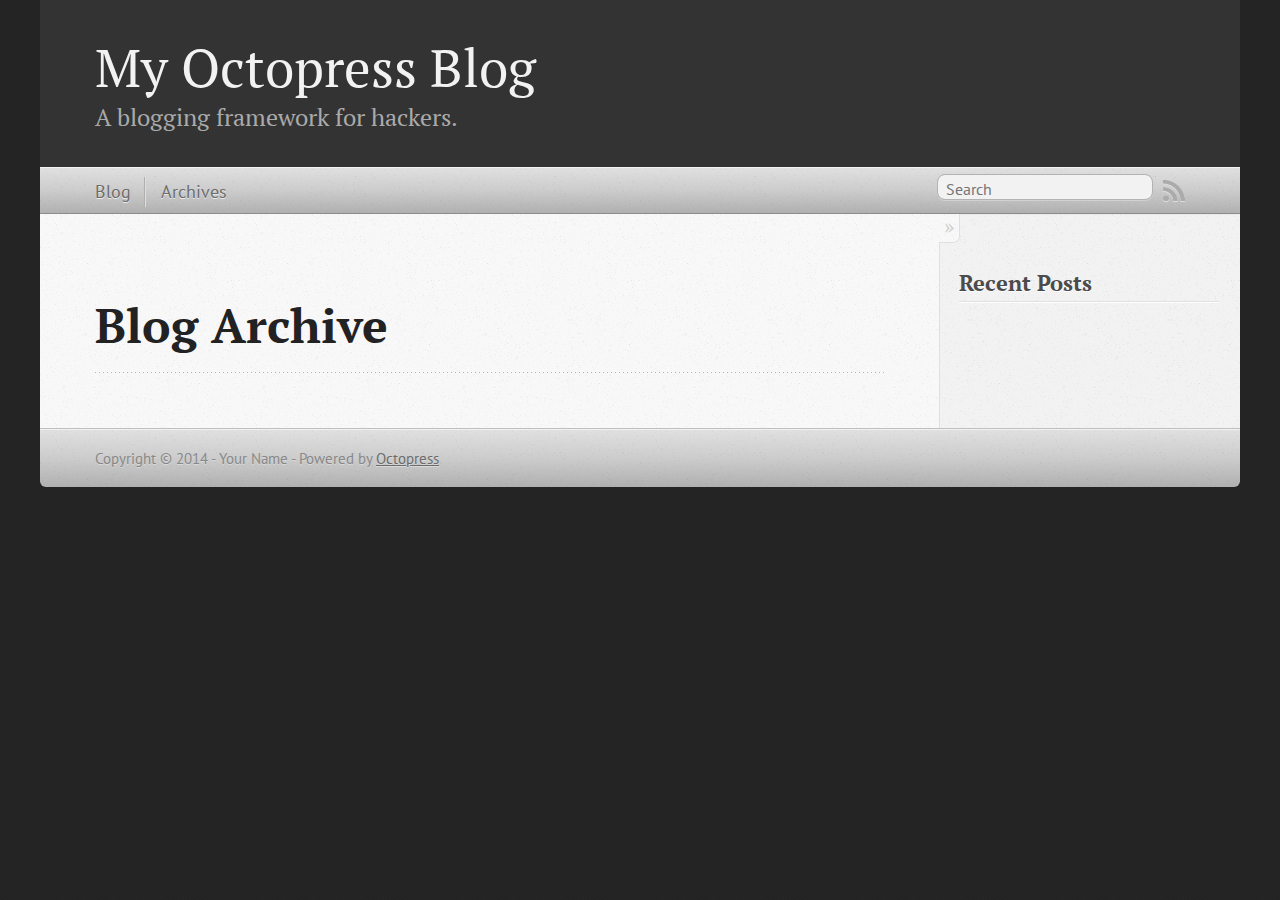
==== blog/archives/index.html @ 3f0fb3aa "Site updated at 2014-03-05 10:17:17 UTC" ====
<!DOCTYPE html>
<!--[if IEMobile 7 ]><html class="no-js iem7"><![endif]-->
<!--[if lt IE 9]><html class="no-js lte-ie8"><![endif]-->
<!--[if (gt IE 8)|(gt IEMobile 7)|!(IEMobile)|!(IE)]><!--><html class="no-js" lang="en"><!--<![endif]-->
<head>
  <meta charset="utf-8">
  <title>Blog Archive - My Octopress Blog</title>
  <meta name="author" content="Your Name">

  
  <meta name="description" content=" Blog Archive Recent Posts ">
  

  <!-- http://t.co/dKP3o1e -->
  <meta name="HandheldFriendly" content="True">
  <meta name="MobileOptimized" content="320">
  <meta name="viewport" content="width=device-width, initial-scale=1">

  
  <link rel="canonical" href="http://maxbucknell.github.io/blog/archives">
  <link href="/favicon.png" rel="icon">
  <link href="/stylesheets/screen.css" media="screen, projection" rel="stylesheet" type="text/css">
  <link href="/atom.xml" rel="alternate" title="My Octopress Blog" type="application/atom+xml">
  <script src="/javascripts/modernizr-2.0.js"></script>
  <script src="//ajax.googleapis.com/ajax/libs/jquery/1.9.1/jquery.min.js"></script>
  <script>!window.jQuery && document.write(unescape('%3Cscript src="./javascripts/libs/jquery.min.js"%3E%3C/script%3E'))</script>
  <script src="/javascripts/octopress.js" type="text/javascript"></script>
  <!--Fonts from Google"s Web font directory at http://google.com/webfonts -->
<link href="http://fonts.googleapis.com/css?family=PT+Serif:regular,italic,bold,bolditalic" rel="stylesheet" type="text/css">
<link href="http://fonts.googleapis.com/css?family=PT+Sans:regular,italic,bold,bolditalic" rel="stylesheet" type="text/css">

  

</head>

<body   >
  <header role="banner"><hgroup>
  <h1><a href="/">My Octopress Blog</a></h1>
  
    <h2>A blogging framework for hackers.</h2>
  
</hgroup>

</header>
  <nav role="navigation"><ul class="subscription" data-subscription="rss">
  <li><a href="/atom.xml" rel="subscribe-rss" title="subscribe via RSS">RSS</a></li>
  
</ul>
  
<form action="http://google.com/search" method="get">
  <fieldset role="search">
    <input type="hidden" name="q" value="site:maxbucknell.github.io" />
    <input class="search" type="text" name="q" results="0" placeholder="Search"/>
  </fieldset>
</form>
  
<ul class="main-navigation">
  <li><a href="/">Blog</a></li>
  <li><a href="/blog/archives">Archives</a></li>
</ul>

</nav>
  <div id="main">
    <div id="content">
      <div>
<article role="article">
  
  <header>
    <h1 class="entry-title">Blog Archive</h1>
    
  </header>
  
  <div id="blog-archives">

</div>

  
</article>

</div>

<aside class="sidebar">
  
    <section>
  <h1>Recent Posts</h1>
  <ul id="recent_posts">
    
  </ul>
</section>





  
</aside>


    </div>
  </div>
  <footer role="contentinfo"><p>
  Copyright &copy; 2014 - Your Name -
  <span class="credit">Powered by <a href="http://octopress.org">Octopress</a></span>
</p>

</footer>
  







  <script type="text/javascript">
    (function(){
      var twitterWidgets = document.createElement('script');
      twitterWidgets.type = 'text/javascript';
      twitterWidgets.async = true;
      twitterWidgets.src = '//platform.twitter.com/widgets.js';
      document.getElementsByTagName('head')[0].appendChild(twitterWidgets);
    })();
  </script>





</body>
</html>
---- stylesheets/screen.css ----
html,body,div,span,applet,object,iframe,h1,h2,h3,h4,h5,h6,p,blockquote,pre,a,abbr,acronym,address,big,cite,code,del,dfn,em,img,ins,kbd,q,s,samp,small,strike,strong,sub,sup,tt,var,b,u,i,center,dl,dt,dd,ol,ul,li,fieldset,form,label,legend,table,caption,tbody,tfoot,thead,tr,th,td,article,aside,canvas,details,embed,figure,figcaption,footer,header,hgroup,menu,nav,output,ruby,section,summary,time,mark,audio,video{margin:0;padding:0;border:0;font:inherit;font-size:100%;vertical-align:baseline}html{line-height:1}ol,ul{list-style:none}table{border-collapse:collapse;border-spacing:0}caption,th,td{text-align:left;font-weight:normal;vertical-align:middle}q,blockquote{quotes:none}q:before,q:after,blockquote:before,blockquote:after{content:"";content:none}a img{border:none}article,aside,details,figcaption,figure,footer,header,hgroup,menu,nav,section,summary{display:block}a{color:#1863a1}a:visited{color:#751590}a:focus{color:#0181eb}a:hover{color:#0181eb}a:active{color:#01579f}aside.sidebar a{color:#222}aside.sidebar a:focus{color:#0181eb}aside.sidebar a:hover{color:#0181eb}aside.sidebar a:active{color:#01579f}a{-webkit-transition:color 0.3s;-moz-transition:color 0.3s;-o-transition:color 0.3s;transition:color 0.3s}html{background:#252525 url('/images/line-tile.png?1394013921') top left}body>div{background:#f2f2f2 url('/images/noise.png?1394013921') top left;border-bottom:1px solid #bfbfbf}body>div>div{background:#f8f8f8 url('/images/noise.png?1394013921') top left;border-right:1px solid #e0e0e0}.heading,body>header h1,h1,h2,h3,h4,h5,h6{font-family:"PT Serif","Georgia","Helvetica Neue",Arial,sans-serif}.sans,body>header h2,article header p.meta,article>footer,#content .blog-index footer,html .gist .gist-file .gist-meta,#blog-archives a.category,#blog-archives time,aside.sidebar section,body>footer{font-family:"PT Sans","Helvetica Neue",Arial,sans-serif}.serif,body,#content .blog-index a[rel=full-article]{font-family:"PT Serif",Georgia,Times,"Times New Roman",serif}.mono,pre,code,tt,p code,li code{font-family:Menlo,Monaco,"Andale Mono","lucida console","Courier New",monospace}body>header h1{font-size:2.2em;font-family:"PT Serif","Georgia","Helvetica Neue",Arial,sans-serif;font-weight:normal;line-height:1.2em;margin-bottom:0.6667em}body>header h2{font-family:"PT Serif","Georgia","Helvetica Neue",Arial,sans-serif}body{line-height:1.5em;color:#222}h1{font-size:2.2em;line-height:1.2em}@media only screen and (min-width: 992px){body{font-size:1.15em}h1{font-size:2.6em;line-height:1.2em}}h1,h2,h3,h4,h5,h6{text-rendering:optimizelegibility;margin-bottom:1em;font-weight:bold}h2,section h1{font-size:1.5em}h3,section h2,section section h1{font-size:1.3em}h4,section h3,section section h2,section section section h1{font-size:1em}h5,section h4,section section h3{font-size:.9em}h6,section h5,section section h4,section section section h3{font-size:.8em}p,article blockquote,ul,ol{margin-bottom:1.5em}ul{list-style-type:disc}ul ul{list-style-type:circle;margin-bottom:0px}ul ul ul{list-style-type:square;margin-bottom:0px}ol{list-style-type:decimal}ol ol{list-style-type:lower-alpha;margin-bottom:0px}ol ol ol{list-style-type:lower-roman;margin-bottom:0px}ul,ul ul,ul ol,ol,ol ul,ol ol{margin-left:1.3em}ul ul,ul ol,ol ul,ol ol{margin-bottom:0em}strong{font-weight:bold}em{font-style:italic}sup,sub{font-size:0.75em;position:relative;display:inline-block;padding:0 .2em;line-height:.8em}sup{top:-.5em}sub{bottom:-.5em}a[rev='footnote']{font-size:.75em;padding:0 .3em;line-height:1}q{font-style:italic}q:before{content:"\201C"}q:after{content:"\201D"}em,dfn{font-style:italic}strong,dfn{font-weight:bold}del,s{text-decoration:line-through}abbr,acronym{border-bottom:1px dotted;cursor:help}hr{margin-bottom:0.2em}small{font-size:.8em}big{font-size:1.2em}article blockquote{font-style:italic;position:relative;font-size:1.2em;line-height:1.5em;padding-left:1em;border-left:4px solid rgba(170,170,170,0.5)}article blockquote cite{font-style:italic}article blockquote cite a{color:#aaa !important;word-wrap:break-word}article blockquote cite:before{content:'\2014';padding-right:.3em;padding-left:.3em;color:#aaa}@media only screen and (min-width: 992px){article blockquote{padding-left:1.5em;border-left-width:4px}}.pullquote-right:before,.pullquote-left:before{padding:0;border:none;content:attr(data-pullquote);float:right;width:45%;margin:.5em 0 1em 1.5em;position:relative;top:7px;font-size:1.4em;line-height:1.45em}.pullquote-left:before{float:left;margin:.5em 1.5em 1em 0}.force-wrap,article a,aside.sidebar a{white-space:-moz-pre-wrap;white-space:-pre-wrap;white-space:-o-pre-wrap;white-space:pre-wrap;word-wrap:break-word}.group,body>header,body>nav,body>footer,body #content>article,body #content>div>article,body #content>div>section,body div.pagination,aside.sidebar,#main,#content,.sidebar{*zoom:1}.group:after,body>header:after,body>nav:after,body>footer:after,body #content>article:after,body #content>div>section:after,body div.pagination:after,#main:after,#content:after,.sidebar:after{content:"";display:table;clear:both}body{-webkit-text-size-adjust:none;max-width:1200px;position:relative;margin:0 auto}body>header,body>nav,body>footer,body #content>article,body #content>div>article,body #content>div>section{padding-left:18px;padding-right:18px}@media only screen and (min-width: 480px){body>header,body>nav,body>footer,body #content>article,body #content>div>article,body #content>div>section{padding-left:25px;padding-right:25px}}@media only screen and (min-width: 768px){body>header,body>nav,body>footer,body #content>article,body #content>div>article,body #content>div>section{padding-left:35px;padding-right:35px}}@media only screen and (min-width: 992px){body>header,body>nav,body>footer,body #content>article,body #content>div>article,body #content>div>section{padding-left:55px;padding-right:55px}}body div.pagination{margin-left:18px;margin-right:18px}@media only screen and (min-width: 480px){body div.pagination{margin-left:25px;margin-right:25px}}@media only screen and (min-width: 768px){body div.pagination{margin-left:35px;margin-right:35px}}@media only screen and (min-width: 992px){body div.pagination{margin-left:55px;margin-right:55px}}body>header{font-size:1em;padding-top:1.5em;padding-bottom:1.5em}#content{overflow:hidden}#content>div,#content>article{width:100%}aside.sidebar{float:none;padding:0 18px 1px;background-color:#f7f7f7;border-top:1px solid #e0e0e0}.flex-content,article img,article video,article .flash-video,aside.sidebar img{max-width:100%;height:auto}.basic-alignment.left,article img.left,article video.left,article .left.flash-video,aside.sidebar img.left{float:left;margin-right:1.5em}.basic-alignment.right,article img.right,article video.right,article .right.flash-video,aside.sidebar img.right{float:right;margin-left:1.5em}.basic-alignment.center,article img.center,article video.center,article .center.flash-video,aside.sidebar img.center{display:block;margin:0 auto 1.5em}.basic-alignment.left,article img.left,article video.left,article .left.flash-video,aside.sidebar img.left,.basic-alignment.right,article img.right,article video.right,article .right.flash-video,aside.sidebar img.right{margin-bottom:.8em}.toggle-sidebar,.no-sidebar .toggle-sidebar{display:none}@media only screen and (min-width: 750px){body.sidebar-footer aside.sidebar{float:none;width:auto;clear:left;margin:0;padding:0 35px 1px;background-color:#f7f7f7;border-top:1px solid #eaeaea}body.sidebar-footer aside.sidebar section.odd,body.sidebar-footer aside.sidebar section.even{float:left;width:48%}body.sidebar-footer aside.sidebar section.odd{margin-left:0}body.sidebar-footer aside.sidebar section.even{margin-left:4%}body.sidebar-footer aside.sidebar.thirds section{width:30%;margin-left:5%}body.sidebar-footer aside.sidebar.thirds section.first{margin-left:0;clear:both}}body.sidebar-footer #content{margin-right:0px}body.sidebar-footer .toggle-sidebar{display:none}@media only screen and (min-width: 550px){body>header{font-size:1em}}@media only screen and (min-width: 750px){aside.sidebar{float:none;width:auto;clear:left;margin:0;padding:0 35px 1px;background-color:#f7f7f7;border-top:1px solid #eaeaea}aside.sidebar section.odd,aside.sidebar section.even{float:left;width:48%}aside.sidebar section.odd{margin-left:0}aside.sidebar section.even{margin-left:4%}aside.sidebar.thirds section{width:30%;margin-left:5%}aside.sidebar.thirds section.first{margin-left:0;clear:both}}@media only screen and (min-width: 768px){body{-webkit-text-size-adjust:auto}body>header{font-size:1.2em}#main{padding:0;margin:0 auto}#content{overflow:visible;margin-right:240px;position:relative}.no-sidebar #content{margin-right:0;border-right:0}.collapse-sidebar #content{margin-right:20px}#content>div,#content>article{padding-top:17.5px;padding-bottom:17.5px;float:left}aside.sidebar{width:210px;padding:0 15px 15px;background:none;clear:none;float:left;margin:0 -100% 0 0}aside.sidebar section{width:auto;margin-left:0}aside.sidebar section.odd,aside.sidebar section.even{float:none;width:auto;margin-left:0}.collapse-sidebar aside.sidebar{float:none;width:auto;clear:left;margin:0;padding:0 35px 1px;background-color:#f7f7f7;border-top:1px solid #eaeaea}.collapse-sidebar aside.sidebar section.odd,.collapse-sidebar aside.sidebar section.even{float:left;width:48%}.collapse-sidebar aside.sidebar section.odd{margin-left:0}.collapse-sidebar aside.sidebar section.even{margin-left:4%}.collapse-sidebar aside.sidebar.thirds section{width:30%;margin-left:5%}.collapse-sidebar aside.sidebar.thirds section.first{margin-left:0;clear:both}}@media only screen and (min-width: 992px){body>header{font-size:1.3em}#content{margin-right:300px}#content>div,#content>article{padding-top:27.5px;padding-bottom:27.5px}aside.sidebar{width:260px;padding:1.2em 20px 20px}.collapse-sidebar aside.sidebar{padding-left:55px;padding-right:55px}}@media only screen and (min-width: 768px){ul,ol{margin-left:0}}body>header{background:#333}body>header h1{display:inline-block;margin:0}body>header h1 a,body>header h1 a:visited,body>header h1 a:hover{color:#f2f2f2;text-decoration:none}body>header h2{margin:.2em 0 0;font-size:1em;color:#aaa;font-weight:normal}body>nav{position:relative;background-color:#ccc;background:url('/images/noise.png?1394013921'),-webkit-gradient(linear, 50% 0%, 50% 100%, color-stop(0%, #e0e0e0), color-stop(50%, #cccccc), color-stop(100%, #b0b0b0));background:url('/images/noise.png?1394013921'),-webkit-linear-gradient(#e0e0e0,#cccccc,#b0b0b0);background:url('/images/noise.png?1394013921'),-moz-linear-gradient(#e0e0e0,#cccccc,#b0b0b0);background:url('/images/noise.png?1394013921'),-o-linear-gradient(#e0e0e0,#cccccc,#b0b0b0);background:url('/images/noise.png?1394013921'),linear-gradient(#e0e0e0,#cccccc,#b0b0b0);border-top:1px solid #f2f2f2;border-bottom:1px solid #8c8c8c;padding-top:.35em;padding-bottom:.35em}body>nav form{-webkit-background-clip:padding;-moz-background-clip:padding;background-clip:padding-box;margin:0;padding:0}body>nav form .search{padding:.3em .5em 0;font-size:.85em;font-family:"PT Sans","Helvetica Neue",Arial,sans-serif;line-height:1.1em;width:95%;-webkit-border-radius:0.5em;-moz-border-radius:0.5em;-ms-border-radius:0.5em;-o-border-radius:0.5em;border-radius:0.5em;-webkit-background-clip:padding;-moz-background-clip:padding;background-clip:padding-box;-webkit-box-shadow:#d1d1d1 0 1px;-moz-box-shadow:#d1d1d1 0 1px;box-shadow:#d1d1d1 0 1px;background-color:#f2f2f2;border:1px solid #b3b3b3;color:#888}body>nav form .search:focus{color:#444;border-color:#80b1df;-webkit-box-shadow:#80b1df 0 0 4px,#80b1df 0 0 3px inset;-moz-box-shadow:#80b1df 0 0 4px,#80b1df 0 0 3px inset;box-shadow:#80b1df 0 0 4px,#80b1df 0 0 3px inset;background-color:#fff;outline:none}body>nav fieldset[role=search]{float:right;width:48%}body>nav fieldset.mobile-nav{float:left;width:48%}body>nav fieldset.mobile-nav select{width:100%;font-size:.8em;border:1px solid #888}body>nav ul{display:none}@media only screen and (min-width: 550px){body>nav{font-size:.9em}body>nav ul{margin:0;padding:0;border:0;overflow:hidden;*zoom:1;float:left;display:block;padding-top:.15em}body>nav ul li{list-style-image:none;list-style-type:none;margin-left:0;white-space:nowrap;display:inline;float:left;padding-left:0;padding-right:0}body>nav ul li:first-child,body>nav ul li.first{padding-left:0}body>nav ul li:last-child{padding-right:0}body>nav ul li.last{padding-right:0}body>nav ul.subscription{margin-left:.8em;float:right}body>nav ul.subscription li:last-child a{padding-right:0}body>nav ul li{margin:0}body>nav a{color:#6b6b6b;font-family:"PT Sans","Helvetica Neue",Arial,sans-serif;text-shadow:#ebebeb 0 1px;float:left;text-decoration:none;font-size:1.1em;padding:.1em 0;line-height:1.5em}body>nav a:visited{color:#6b6b6b}body>nav a:hover{color:#2b2b2b}body>nav li+li{border-left:1px solid #b0b0b0;margin-left:.8em}body>nav li+li a{padding-left:.8em;border-left:1px solid #dedede}body>nav form{float:right;text-align:left;padding-left:.8em;width:175px}body>nav form .search{width:93%;font-size:.95em;line-height:1.2em}body>nav ul[data-subscription$=email]+form{width:97px}body>nav ul[data-subscription$=email]+form .search{width:91%}body>nav fieldset.mobile-nav{display:none}body>nav fieldset[role=search]{width:99%}}@media only screen and (min-width: 992px){body>nav form{width:215px}body>nav ul[data-subscription$=email]+form{width:147px}}.no-placeholder body>nav .search{background:#f2f2f2 url('/images/search.png?1394013921') 0.3em 0.25em no-repeat;text-indent:1.3em}@media only screen and (min-width: 550px){.maskImage body>nav ul[data-subscription$=email]+form{width:123px}}@media only screen and (min-width: 992px){.maskImage body>nav ul[data-subscription$=email]+form{width:173px}}.maskImage ul.subscription{position:relative;top:.2em}.maskImage ul.subscription li,.maskImage ul.subscription a{border:0;padding:0}.maskImage a[rel=subscribe-rss]{position:relative;top:0px;text-indent:-999999em;background-color:#dedede;border:0;padding:0}.maskImage a[rel=subscribe-rss],.maskImage a[rel=subscribe-rss]:after{-webkit-mask-image:url('/images/rss.png?1394013921');-moz-mask-image:url('/images/rss.png?1394013921');-ms-mask-image:url('/images/rss.png?1394013921');-o-mask-image:url('/images/rss.png?1394013921');mask-image:url('/images/rss.png?1394013921');-webkit-mask-repeat:no-repeat;-moz-mask-repeat:no-repeat;-ms-mask-repeat:no-repeat;-o-mask-repeat:no-repeat;mask-repeat:no-repeat;width:22px;height:22px}.maskImage a[rel=subscribe-rss]:after{content:"";position:absolute;top:-1px;left:0;background-color:#ababab}.maskImage a[rel=subscribe-rss]:hover:after{background-color:#9e9e9e}.maskImage a[rel=subscribe-email]{position:relative;top:0px;text-indent:-999999em;background-color:#dedede;border:0;padding:0}.maskImage a[rel=subscribe-email],.maskImage a[rel=subscribe-email]:after{-webkit-mask-image:url('/images/email.png?1394013921');-moz-mask-image:url('/images/email.png?1394013921');-ms-mask-image:url('/images/email.png?1394013921');-o-mask-image:url('/images/email.png?1394013921');mask-image:url('/images/email.png?1394013921');-webkit-mask-repeat:no-repeat;-moz-mask-repeat:no-repeat;-ms-mask-repeat:no-repeat;-o-mask-repeat:no-repeat;mask-repeat:no-repeat;width:28px;height:22px}.maskImage a[rel=subscribe-email]:after{content:"";position:absolute;top:-1px;left:0;background-color:#ababab}.maskImage a[rel=subscribe-email]:hover:after{background-color:#9e9e9e}article{padding-top:1em}article header{position:relative;padding-top:2em;padding-bottom:1em;margin-bottom:1em;background:url('[data-uri]') bottom left repeat-x}article header h1{margin:0}article header h1 a{text-decoration:none}article header h1 a:hover{text-decoration:underline}article header p{font-size:.9em;color:#aaa;margin:0}article header p.meta{text-transform:uppercase;position:absolute;top:0}@media only screen and (min-width: 768px){article header{margin-bottom:1.5em;padding-bottom:1em;background:url('[data-uri]') bottom left repeat-x}}article h2{padding-top:0.8em;background:url('[data-uri]') top left repeat-x}.entry-content article h2:first-child,article header+h2{padding-top:0}article h2:first-child,article header+h2{background:none}article .feature{padding-top:.5em;margin-bottom:1em;padding-bottom:1em;background:url('[data-uri]') bottom left repeat-x;font-size:2.0em;font-style:italic;line-height:1.3em}article img,article video,article .flash-video{-webkit-border-radius:0.3em;-moz-border-radius:0.3em;-ms-border-radius:0.3em;-o-border-radius:0.3em;border-radius:0.3em;-webkit-box-shadow:rgba(0,0,0,0.15) 0 1px 4px;-moz-box-shadow:rgba(0,0,0,0.15) 0 1px 4px;box-shadow:rgba(0,0,0,0.15) 0 1px 4px;-webkit-box-sizing:border-box;-moz-box-sizing:border-box;box-sizing:border-box;border:#fff 0.5em solid}article video,article .flash-video{margin:0 auto 1.5em}article video{display:block;width:100%}article .flash-video>div{position:relative;display:block;padding-bottom:56.25%;padding-top:1px;height:0;overflow:hidden}article .flash-video>div iframe,article .flash-video>div object,article .flash-video>div embed{position:absolute;top:0;left:0;width:100%;height:100%}article>footer{padding-bottom:2.5em;margin-top:2em}article>footer p.meta{margin-bottom:.8em;font-size:.85em;clear:both;overflow:hidden}.blog-index article+article{background:url('[data-uri]') top left repeat-x}#content .blog-index{padding-top:0;padding-bottom:0}#content .blog-index article{padding-top:2em}#content .blog-index article header{background:none;padding-bottom:0}#content .blog-index article h1{font-size:2.2em}#content .blog-index article h1 a{color:inherit}#content .blog-index article h1 a:hover{color:#0181eb}#content .blog-index a[rel=full-article]{background:#ebebeb;display:inline-block;padding:.4em .8em;margin-right:.5em;text-decoration:none;color:#666;-webkit-transition:background-color 0.5s;-moz-transition:background-color 0.5s;-o-transition:background-color 0.5s;transition:background-color 0.5s}#content .blog-index a[rel=full-article]:hover{background:#0181eb;text-shadow:none;color:#f8f8f8}#content .blog-index footer{margin-top:1em}.separator,article>footer .byline+time:before,article>footer time+time:before,article>footer .comments:before,article>footer .byline ~ .categories:before{content:"\2022 ";padding:0 .4em 0 .2em;display:inline-block}#content div.pagination{text-align:center;font-size:.95em;position:relative;background:url('[data-uri]') top left repeat-x;padding-top:1.5em;padding-bottom:1.5em}#content div.pagination a{text-decoration:none;color:#aaa}#content div.pagination a.prev{position:absolute;left:0}#content div.pagination a.next{position:absolute;right:0}#content div.pagination a:hover{color:#0181eb}#content div.pagination a[href*=archive]:before,#content div.pagination a[href*=archive]:after{content:'\2014';padding:0 .3em}p.meta+.sharing{padding-top:1em;padding-left:0;background:url('[data-uri]') top left repeat-x}#fb-root{display:none}.highlight,html .gist .gist-file .gist-syntax .gist-highlight{border:1px solid #05232b !important}.highlight table td.code,html .gist .gist-file .gist-syntax .gist-highlight table td.code{width:100%}.highlight .line-numbers,html .gist .gist-file .gist-syntax .highlight .line_numbers{text-align:right;font-size:13px;line-height:1.45em;background:#073642 url('/images/noise.png?1394013921') top left !important;border-right:1px solid #00232c !important;-webkit-box-shadow:#083e4b -1px 0 inset;-moz-box-shadow:#083e4b -1px 0 inset;box-shadow:#083e4b -1px 0 inset;text-shadow:#021014 0 -1px;padding:.8em !important;-webkit-border-radius:0;-moz-border-radius:0;-ms-border-radius:0;-o-border-radius:0;border-radius:0}.highlight .line-numbers span,html .gist .gist-file .gist-syntax .highlight .line_numbers span{color:#586e75 !important}figure.code,.gist-file,pre{-webkit-box-shadow:rgba(0,0,0,0.06) 0 0 10px;-moz-box-shadow:rgba(0,0,0,0.06) 0 0 10px;box-shadow:rgba(0,0,0,0.06) 0 0 10px}figure.code .highlight pre,.gist-file .highlight pre,pre .highlight pre{-webkit-box-shadow:none;-moz-box-shadow:none;box-shadow:none}.gist .highlight *::-moz-selection,figure.code .highlight *::-moz-selection{background:#386774;color:inherit;text-shadow:#002b36 0 1px}.gist .highlight *::-webkit-selection,figure.code .highlight *::-webkit-selection{background:#386774;color:inherit;text-shadow:#002b36 0 1px}.gist .highlight *::selection,figure.code .highlight *::selection{background:#386774;color:inherit;text-shadow:#002b36 0 1px}html .gist .gist-file{margin-bottom:1.8em;position:relative;border:none;padding-top:26px !important}html .gist .gist-file .highlight{margin-bottom:0}html .gist .gist-file .gist-syntax{border-bottom:0 !important;background:none !important}html .gist .gist-file .gist-syntax .gist-highlight{background:#002b36 !important}html .gist .gist-file .gist-syntax .highlight pre{padding:0}html .gist .gist-file .gist-meta{padding:.6em 0.8em;border:1px solid #083e4b !important;color:#586e75;font-size:.7em !important;background:#073642 url('/images/noise.png?1394013921') top left;line-height:1.5em}html .gist .gist-file .gist-meta a{color:#75878b !important;text-decoration:none}html .gist .gist-file .gist-meta a:hover{text-decoration:underline}html .gist .gist-file .gist-meta a:hover{color:#93a1a1 !important}html .gist .gist-file .gist-meta a[href*='#file']{position:absolute;top:0;left:0;right:-10px;color:#474747 !important}html .gist .gist-file .gist-meta a[href*='#file']:hover{color:#1863a1 !important}html .gist .gist-file .gist-meta a[href*=raw]{top:.4em}pre{background:#002b36 url('/images/noise.png?1394013921') top left;-webkit-border-radius:0.4em;-moz-border-radius:0.4em;-ms-border-radius:0.4em;-o-border-radius:0.4em;border-radius:0.4em;border:1px solid #05232b;line-height:1.45em;font-size:13px;margin-bottom:2.1em;padding:.8em 1em;color:#93a1a1;overflow:auto}h3.filename+pre{-moz-border-radius-topleft:0px;-webkit-border-top-left-radius:0px;border-top-left-radius:0px;-moz-border-radius-topright:0px;-webkit-border-top-right-radius:0px;border-top-right-radius:0px}p code,li code{display:inline-block;white-space:no-wrap;background:#fff;font-size:.8em;line-height:1.5em;color:#555;border:1px solid #ddd;-webkit-border-radius:0.4em;-moz-border-radius:0.4em;-ms-border-radius:0.4em;-o-border-radius:0.4em;border-radius:0.4em;padding:0 .3em;margin:-1px 0}p pre code,li pre code{font-size:1em !important;background:none;border:none}.pre-code,html .gist .gist-file .gist-syntax .highlight pre,.highlight code{font-family:Menlo,Monaco,"Andale Mono","lucida console","Courier New",monospace !important;overflow:scroll;overflow-y:hidden;display:block;padding:.8em;overflow-x:auto;line-height:1.45em;background:#002b36 url('/images/noise.png?1394013921') top left !important;color:#93a1a1 !important}.pre-code span,html .gist .gist-file .gist-syntax .highlight pre span,.highlight code span{color:#93a1a1 !important}.pre-code span,html .gist .gist-file .gist-syntax .highlight pre span,.highlight code span{font-style:normal !important;font-weight:normal !important}.pre-code .c,html .gist .gist-file .gist-syntax .highlight pre .c,.highlight code .c{color:#586e75 !important;font-style:italic !important}.pre-code .cm,html .gist .gist-file .gist-syntax .highlight pre .cm,.highlight code .cm{color:#586e75 !important;font-style:italic !important}.pre-code .cp,html .gist .gist-file .gist-syntax .highlight pre .cp,.highlight code .cp{color:#586e75 !important;font-style:italic !important}.pre-code .c1,html .gist .gist-file .gist-syntax .highlight pre .c1,.highlight code .c1{color:#586e75 !important;font-style:italic !important}.pre-code .cs,html .gist .gist-file .gist-syntax .highlight pre .cs,.highlight code .cs{color:#586e75 !important;font-weight:bold !important;font-style:italic !important}.pre-code .err,html .gist .gist-file .gist-syntax .highlight pre .err,.highlight code .err{color:#dc322f !important;background:none !important}.pre-code .k,html .gist .gist-file .gist-syntax .highlight pre .k,.highlight code .k{color:#cb4b16 !important}.pre-code .o,html .gist .gist-file .gist-syntax .highlight pre .o,.highlight code .o{color:#93a1a1 !important;font-weight:bold !important}.pre-code .p,html .gist .gist-file .gist-syntax .highlight pre .p,.highlight code .p{color:#93a1a1 !important}.pre-code .ow,html .gist .gist-file .gist-syntax .highlight pre .ow,.highlight code .ow{color:#2aa198 !important;font-weight:bold !important}.pre-code .gd,html .gist .gist-file .gist-syntax .highlight pre .gd,.highlight code .gd{color:#93a1a1 !important;background-color:#372c34 !important;display:inline-block}.pre-code .gd .x,html .gist .gist-file .gist-syntax .highlight pre .gd .x,.highlight code .gd .x{color:#93a1a1 !important;background-color:#4d2d33 !important;display:inline-block}.pre-code .ge,html .gist .gist-file .gist-syntax .highlight pre .ge,.highlight code .ge{color:#93a1a1 !important;font-style:italic !important}.pre-code .gh,html .gist .gist-file .gist-syntax .highlight pre .gh,.highlight code .gh{color:#586e75 !important}.pre-code .gi,html .gist .gist-file .gist-syntax .highlight pre .gi,.highlight code .gi{color:#93a1a1 !important;background-color:#1a412b !important;display:inline-block}.pre-code .gi .x,html .gist .gist-file .gist-syntax .highlight pre .gi .x,.highlight code .gi .x{color:#93a1a1 !important;background-color:#355720 !important;display:inline-block}.pre-code .gs,html .gist .gist-file .gist-syntax .highlight pre .gs,.highlight code .gs{color:#93a1a1 !important;font-weight:bold !important}.pre-code .gu,html .gist .gist-file .gist-syntax .highlight pre .gu,.highlight code .gu{color:#6c71c4 !important}.pre-code .kc,html .gist .gist-file .gist-syntax .highlight pre .kc,.highlight code .kc{color:#859900 !important;font-weight:bold !important}.pre-code .kd,html .gist .gist-file .gist-syntax .highlight pre .kd,.highlight code .kd{color:#268bd2 !important}.pre-code .kp,html .gist .gist-file .gist-syntax .highlight pre .kp,.highlight code .kp{color:#cb4b16 !important;font-weight:bold !important}.pre-code .kr,html .gist .gist-file .gist-syntax .highlight pre .kr,.highlight code .kr{color:#d33682 !important;font-weight:bold !important}.pre-code .kt,html .gist .gist-file .gist-syntax .highlight pre .kt,.highlight code .kt{color:#2aa198 !important}.pre-code .n,html .gist .gist-file .gist-syntax .highlight pre .n,.highlight code .n{color:#268bd2 !important}.pre-code .na,html .gist .gist-file .gist-syntax .highlight pre .na,.highlight code .na{color:#268bd2 !important}.pre-code .nb,html .gist .gist-file .gist-syntax .highlight pre .nb,.highlight code .nb{color:#859900 !important}.pre-code .nc,html .gist .gist-file .gist-syntax .highlight pre .nc,.highlight code .nc{color:#d33682 !important}.pre-code .no,html .gist .gist-file .gist-syntax .highlight pre .no,.highlight code .no{color:#b58900 !important}.pre-code .nl,html .gist .gist-file .gist-syntax .highlight pre .nl,.highlight code .nl{color:#859900 !important}.pre-code .ne,html .gist .gist-file .gist-syntax .highlight pre .ne,.highlight code .ne{color:#268bd2 !important;font-weight:bold !important}.pre-code .nf,html .gist .gist-file .gist-syntax .highlight pre .nf,.highlight code .nf{color:#268bd2 !important;font-weight:bold !important}.pre-code .nn,html .gist .gist-file .gist-syntax .highlight pre .nn,.highlight code .nn{color:#b58900 !important}.pre-code .nt,html .gist .gist-file .gist-syntax .highlight pre .nt,.highlight code .nt{color:#268bd2 !important;font-weight:bold !important}.pre-code .nx,html .gist .gist-file .gist-syntax .highlight pre .nx,.highlight code .nx{color:#b58900 !important}.pre-code .vg,html .gist .gist-file .gist-syntax .highlight pre .vg,.highlight code .vg{color:#268bd2 !important}.pre-code .vi,html .gist .gist-file .gist-syntax .highlight pre .vi,.highlight code .vi{color:#268bd2 !important}.pre-code .nv,html .gist .gist-file .gist-syntax .highlight pre .nv,.highlight code .nv{color:#268bd2 !important}.pre-code .mf,html .gist .gist-file .gist-syntax .highlight pre .mf,.highlight code .mf{color:#2aa198 !important}.pre-code .m,html .gist .gist-file .gist-syntax .highlight pre .m,.highlight code .m{color:#2aa198 !important}.pre-code .mh,html .gist .gist-file .gist-syntax .highlight pre .mh,.highlight code .mh{color:#2aa198 !important}.pre-code .mi,html .gist .gist-file .gist-syntax .highlight pre .mi,.highlight code .mi{color:#2aa198 !important}.pre-code .s,html .gist .gist-file .gist-syntax .highlight pre .s,.highlight code .s{color:#2aa198 !important}.pre-code .sd,html .gist .gist-file .gist-syntax .highlight pre .sd,.highlight code .sd{color:#2aa198 !important}.pre-code .s2,html .gist .gist-file .gist-syntax .highlight pre .s2,.highlight code .s2{color:#2aa198 !important}.pre-code .se,html .gist .gist-file .gist-syntax .highlight pre .se,.highlight code .se{color:#dc322f !important}.pre-code .si,html .gist .gist-file .gist-syntax .highlight pre .si,.highlight code .si{color:#268bd2 !important}.pre-code .sr,html .gist .gist-file .gist-syntax .highlight pre .sr,.highlight code .sr{color:#2aa198 !important}.pre-code .s1,html .gist .gist-file .gist-syntax .highlight pre .s1,.highlight code .s1{color:#2aa198 !important}.pre-code div .gd,html .gist .gist-file .gist-syntax .highlight pre div .gd,.highlight code div .gd,.pre-code div .gd .x,html .gist .gist-file .gist-syntax .highlight pre div .gd .x,.highlight code div .gd .x,.pre-code div .gi,html .gist .gist-file .gist-syntax .highlight pre div .gi,.highlight code div .gi,.pre-code div .gi .x,html .gist .gist-file .gist-syntax .highlight pre div .gi .x,.highlight code div .gi .x{display:inline-block;width:100%}.highlight,.gist-highlight{margin-bottom:1.8em;background:#002b36;overflow-y:hidden;overflow-x:auto}.highlight pre,.gist-highlight pre{background:none;-webkit-border-radius:0px;-moz-border-radius:0px;-ms-border-radius:0px;-o-border-radius:0px;border-radius:0px;border:none;padding:0;margin-bottom:0}pre::-webkit-scrollbar,.highlight::-webkit-scrollbar,.gist-highlight::-webkit-scrollbar{height:.5em;background:rgba(255,255,255,0.15)}pre::-webkit-scrollbar-thumb:horizontal,.highlight::-webkit-scrollbar-thumb:horizontal,.gist-highlight::-webkit-scrollbar-thumb:horizontal{background:rgba(255,255,255,0.2);-webkit-border-radius:4px;border-radius:4px}.highlight code{background:#000}figure.code{background:none;padding:0;border:0;margin-bottom:1.5em}figure.code pre{margin-bottom:0}figure.code figcaption{position:relative}figure.code .highlight{margin-bottom:0}.code-title,html .gist .gist-file .gist-meta a[href*='#file'],h3.filename,figure.code figcaption{text-align:center;font-size:13px;line-height:2em;text-shadow:#cbcccc 0 1px 0;color:#474747;font-weight:normal;margin-bottom:0;-moz-border-radius-topleft:5px;-webkit-border-top-left-radius:5px;border-top-left-radius:5px;-moz-border-radius-topright:5px;-webkit-border-top-right-radius:5px;border-top-right-radius:5px;font-family:"Helvetica Neue", Arial, "Lucida Grande", "Lucida Sans Unicode", Lucida, sans-serif;background:#aaa url('/images/code_bg.png?1394013921') top repeat-x;border:1px solid #565656;border-top-color:#cbcbcb;border-left-color:#a5a5a5;border-right-color:#a5a5a5;border-bottom:0}.download-source,html .gist .gist-file .gist-meta a[href*=raw],figure.code figcaption a{position:absolute;right:.8em;text-decoration:none;color:#666 !important;z-index:1;font-size:13px;text-shadow:#cbcccc 0 1px 0;padding-left:3em}.download-source:hover,html .gist .gist-file .gist-meta a[href*=raw]:hover,figure.code figcaption a:hover{text-decoration:underline}#archive #content>div,#archive #content>div>article{padding-top:0}#blog-archives{color:#aaa}#blog-archives article{padding:1em 0 1em;position:relative;background:url('[data-uri]') bottom left repeat-x}#blog-archives article:last-child{background:none}#blog-archives article footer{padding:0;margin:0}#blog-archives h1{color:#222;margin-bottom:.3em}#blog-archives h2{display:none}#blog-archives h1{font-size:1.5em}#blog-archives h1 a{text-decoration:none;color:inherit;font-weight:normal;display:inline-block}#blog-archives h1 a:hover{text-decoration:underline}#blog-archives h1 a:hover{color:#0181eb}#blog-archives a.category,#blog-archives time{color:#aaa}#blog-archives .entry-content{display:none}#blog-archives time{font-size:.9em;line-height:1.2em}#blog-archives time .month,#blog-archives time .day{display:inline-block}#blog-archives time .month{text-transform:uppercase}#blog-archives p{margin-bottom:1em}#blog-archives a,#blog-archives .entry-content a{color:inherit}#blog-archives a:hover,#blog-archives .entry-content a:hover{color:#0181eb}#blog-archives a:hover{color:#0181eb}@media only screen and (min-width: 550px){#blog-archives article{margin-left:5em}#blog-archives h2{margin-bottom:.3em;font-weight:normal;display:inline-block;position:relative;top:-1px;float:left}#blog-archives h2:first-child{padding-top:.75em}#blog-archives time{position:absolute;text-align:right;left:0em;top:1.8em}#blog-archives .year{display:none}#blog-archives article{padding-left:4.5em;padding-bottom:.7em}#blog-archives a.category{line-height:1.1em}}#content>.category article{margin-left:0;padding-left:6.8em}#content>.category .year{display:inline}.side-shadow-border,aside.sidebar section h1,aside.sidebar li{-webkit-box-shadow:#fff 0 1px;-moz-box-shadow:#fff 0 1px;box-shadow:#fff 0 1px}aside.sidebar{overflow:hidden;color:#4b4b4b;text-shadow:#fff 0 1px}aside.sidebar section{font-size:.8em;line-height:1.4em;margin-bottom:1.5em}aside.sidebar section h1{margin:1.5em 0 0;padding-bottom:.2em;border-bottom:1px solid #e0e0e0}aside.sidebar section h1+p{padding-top:.4em}aside.sidebar img{-webkit-border-radius:0.3em;-moz-border-radius:0.3em;-ms-border-radius:0.3em;-o-border-radius:0.3em;border-radius:0.3em;-webkit-box-shadow:rgba(0,0,0,0.15) 0 1px 4px;-moz-box-shadow:rgba(0,0,0,0.15) 0 1px 4px;box-shadow:rgba(0,0,0,0.15) 0 1px 4px;-webkit-box-sizing:border-box;-moz-box-sizing:border-box;box-sizing:border-box;border:#fff 0.3em solid}aside.sidebar ul{margin-bottom:0.5em;margin-left:0}aside.sidebar li{list-style:none;padding:.5em 0;margin:0;border-bottom:1px solid #e0e0e0}aside.sidebar li p:last-child{margin-bottom:0}aside.sidebar a{color:inherit;-webkit-transition:color 0.5s;-moz-transition:color 0.5s;-o-transition:color 0.5s;transition:color 0.5s}aside.sidebar:hover a{color:#222}aside.sidebar:hover a:hover{color:#0181eb}.aside-alt-link,#pinboard_linkroll .pin-tag{color:#7e7e7e}.aside-alt-link:hover,#pinboard_linkroll .pin-tag:hover{color:#0181eb}@media only screen and (min-width: 768px){.toggle-sidebar{outline:none;position:absolute;right:-10px;top:0;bottom:0;display:inline-block;text-decoration:none;color:#cecece;width:9px;cursor:pointer}.toggle-sidebar:hover{background:#e9e9e9;background:-webkit-gradient(linear, 0% 50%, 100% 50%, color-stop(0%, rgba(224,224,224,0.5)), color-stop(100%, rgba(224,224,224,0)));background:-webkit-linear-gradient(left, rgba(224,224,224,0.5),rgba(224,224,224,0));background:-moz-linear-gradient(left, rgba(224,224,224,0.5),rgba(224,224,224,0));background:-o-linear-gradient(left, rgba(224,224,224,0.5),rgba(224,224,224,0));background:linear-gradient(left, rgba(224,224,224,0.5),rgba(224,224,224,0))}.toggle-sidebar:after{position:absolute;right:-11px;top:0;width:20px;font-size:1.2em;line-height:1.1em;padding-bottom:.15em;-moz-border-radius-bottomright:0.3em;-webkit-border-bottom-right-radius:0.3em;border-bottom-right-radius:0.3em;text-align:center;background:#f8f8f8 url('/images/noise.png?1394013921') top left;border-bottom:1px solid #e0e0e0;border-right:1px solid #e0e0e0;content:"\00BB";text-indent:-1px}.collapse-sidebar .toggle-sidebar{text-indent:0px;right:-20px;width:19px}.collapse-sidebar .toggle-sidebar:hover{background:#e9e9e9}.collapse-sidebar .toggle-sidebar:after{border-left:1px solid #e0e0e0;text-shadow:#fff 0 1px;content:"\00AB";left:0px;right:0;text-align:center;text-indent:0;border:0;border-right-width:0;background:none}}.googleplus h1{-moz-box-shadow:none !important;-webkit-box-shadow:none !important;-o-box-shadow:none !important;box-shadow:none !important;border-bottom:0px none !important}.googleplus a{text-decoration:none;white-space:normal !important;line-height:32px}.googleplus a img{float:left;margin-right:0.5em;border:0 none}.googleplus-hidden{position:absolute;top:-1000em;left:-1000em}#pinboard_linkroll .pin-title,#pinboard_linkroll .pin-description{display:block;margin-bottom:.5em}#pinboard_linkroll .pin-tag{text-decoration:none}#pinboard_linkroll .pin-tag:hover{text-decoration:underline}#pinboard_linkroll .pin-tag:after{content:','}#pinboard_linkroll .pin-tag:last-child:after{content:''}.delicious-posts a.delicious-link{margin-bottom:.5em;display:block}.delicious-posts p{font-size:1em}body>footer{font-size:.8em;color:#888;text-shadow:#d9d9d9 0 1px;background-color:#ccc;background:url('/images/noise.png?1394013921'),-webkit-gradient(linear, 50% 0%, 50% 100%, color-stop(0%, #e0e0e0), color-stop(50%, #cccccc), color-stop(100%, #b0b0b0));background:url('/images/noise.png?1394013921'),-webkit-linear-gradient(#e0e0e0,#cccccc,#b0b0b0);background:url('/images/noise.png?1394013921'),-moz-linear-gradient(#e0e0e0,#cccccc,#b0b0b0);background:url('/images/noise.png?1394013921'),-o-linear-gradient(#e0e0e0,#cccccc,#b0b0b0);background:url('/images/noise.png?1394013921'),linear-gradient(#e0e0e0,#cccccc,#b0b0b0);border-top:1px solid #f2f2f2;position:relative;padding-top:1em;padding-bottom:1em;margin-bottom:3em;-moz-border-radius-bottomleft:0.4em;-webkit-border-bottom-left-radius:0.4em;border-bottom-left-radius:0.4em;-moz-border-radius-bottomright:0.4em;-webkit-border-bottom-right-radius:0.4em;border-bottom-right-radius:0.4em;z-index:1}body>footer a{color:#6b6b6b}body>footer a:visited{color:#6b6b6b}body>footer a:hover{color:#484848}body>footer p:last-child{margin-bottom:0}
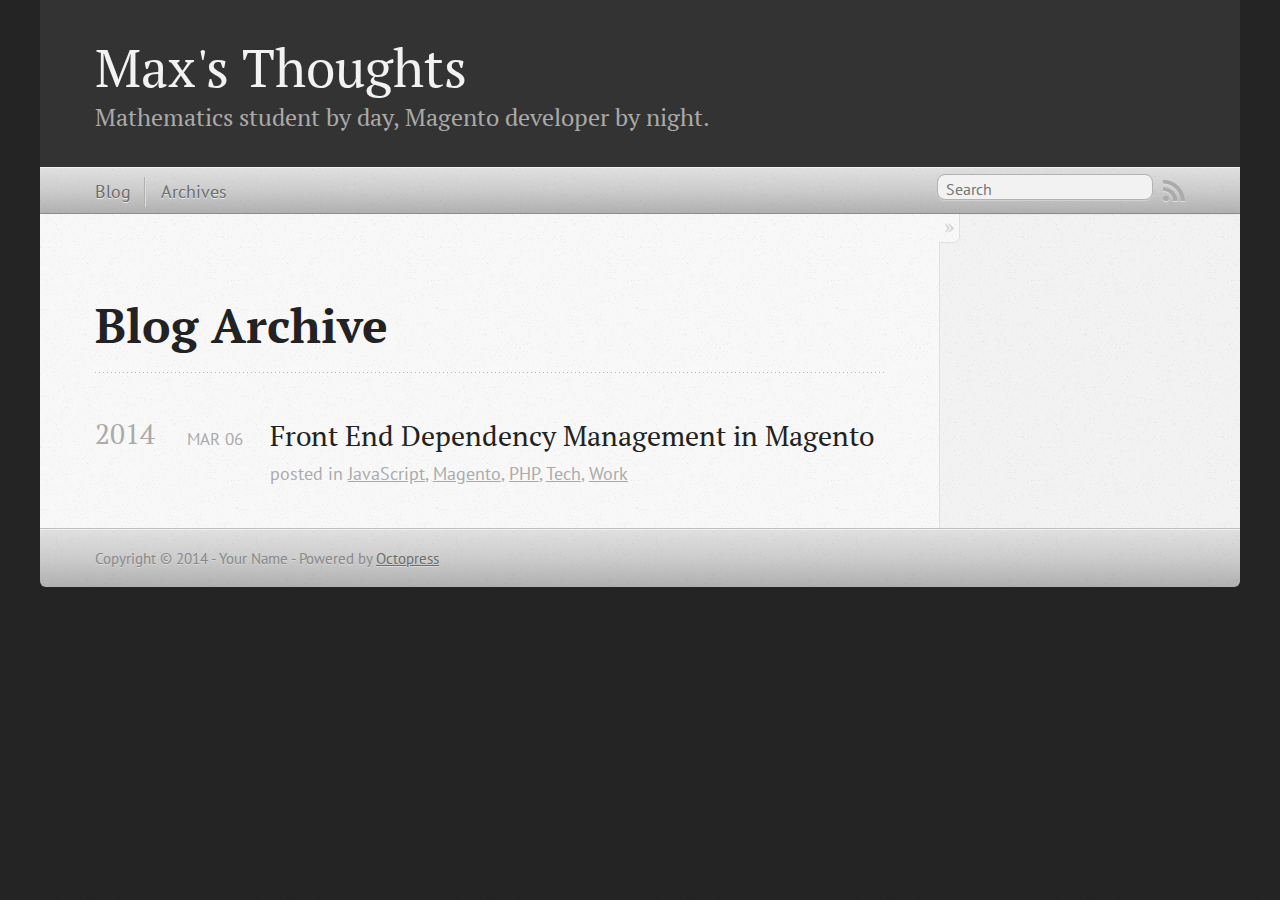
==== commit 8fd2ac21: "Site updated at 2014-03-07 11:15:55 UTC" ====
--- a/blog/archives/index.html
+++ b/blog/archives/index.html
@@ -5,11 +5,12 @@
 <!--[if (gt IE 8)|(gt IEMobile 7)|!(IEMobile)|!(IE)]><!--><html class="no-js" lang="en"><!--<![endif]-->
 <head>
   <meta charset="utf-8">
-  <title>Blog Archive - My Octopress Blog</title>
+  <title>Blog Archive - Max's Thoughts</title>
   <meta name="author" content="Your Name">
 
   
-  <meta name="description" content=" Blog Archive Recent Posts ">
+  <meta name="description" content=" Blog Archive 2014 Front End Dependency Management in Magento
+Mar 06 2014 posted in JavaScript, Magento, PHP, Tech, Work ">
   
 
   <!-- http://t.co/dKP3o1e -->
@@ -21,7 +22,7 @@
   <link rel="canonical" href="http://maxbucknell.github.io/blog/archives">
   <link href="/favicon.png" rel="icon">
   <link href="/stylesheets/screen.css" media="screen, projection" rel="stylesheet" type="text/css">
-  <link href="/atom.xml" rel="alternate" title="My Octopress Blog" type="application/atom+xml">
+  <link href="/atom.xml" rel="alternate" title="Max's Thoughts" type="application/atom+xml">
   <script src="/javascripts/modernizr-2.0.js"></script>
   <script src="//ajax.googleapis.com/ajax/libs/jquery/1.9.1/jquery.min.js"></script>
   <script>!window.jQuery && document.write(unescape('%3Cscript src="./javascripts/libs/jquery.min.js"%3E%3C/script%3E'))</script>
@@ -36,9 +37,9 @@
 
 <body   >
   <header role="banner"><hgroup>
-  <h1><a href="/">My Octopress Blog</a></h1>
+  <h1><a href="/">Max's Thoughts</a></h1>
   
-    <h2>A blogging framework for hackers.</h2>
+    <h2>Mathematics student by day, Magento developer by night.</h2>
   
 </hgroup>
 
@@ -73,6 +74,23 @@
   
   <div id="blog-archives">
 
+
+
+  
+  <h2>2014</h2>
+
+<article>
+  
+<h1><a href="/2014/03/06/front-end-dependency-management-in-magento/">Front End Dependency Management in Magento</a></h1>
+<time datetime="2014-03-06T20:54:21+00:00" pubdate><span class='month'>Mar</span> <span class='day'>06</span> <span class='year'>2014</span></time>
+
+<footer>
+  <span class="categories">posted in <a class='category' href='//categories/javascript/'>JavaScript</a>, <a class='category' href='//categories/magento/'>Magento</a>, <a class='category' href='//categories/php/'>PHP</a>, <a class='category' href='//categories/tech/'>Tech</a>, <a class='category' href='//categories/work/'>Work</a></span>
+</footer>
+
+
+</article>
+
 </div>
 
   
@@ -82,17 +100,7 @@
 
 <aside class="sidebar">
   
-    <section>
-  <h1>Recent Posts</h1>
-  <ul id="recent_posts">
     
-  </ul>
-</section>
-
-
-
-
-
   
 </aside>
 
@@ -113,16 +121,6 @@
 
 
 
-  <script type="text/javascript">
-    (function(){
-      var twitterWidgets = document.createElement('script');
-      twitterWidgets.type = 'text/javascript';
-      twitterWidgets.async = true;
-      twitterWidgets.src = '//platform.twitter.com/widgets.js';
-      document.getElementsByTagName('head')[0].appendChild(twitterWidgets);
-    })();
-  </script>
-
 
 
 
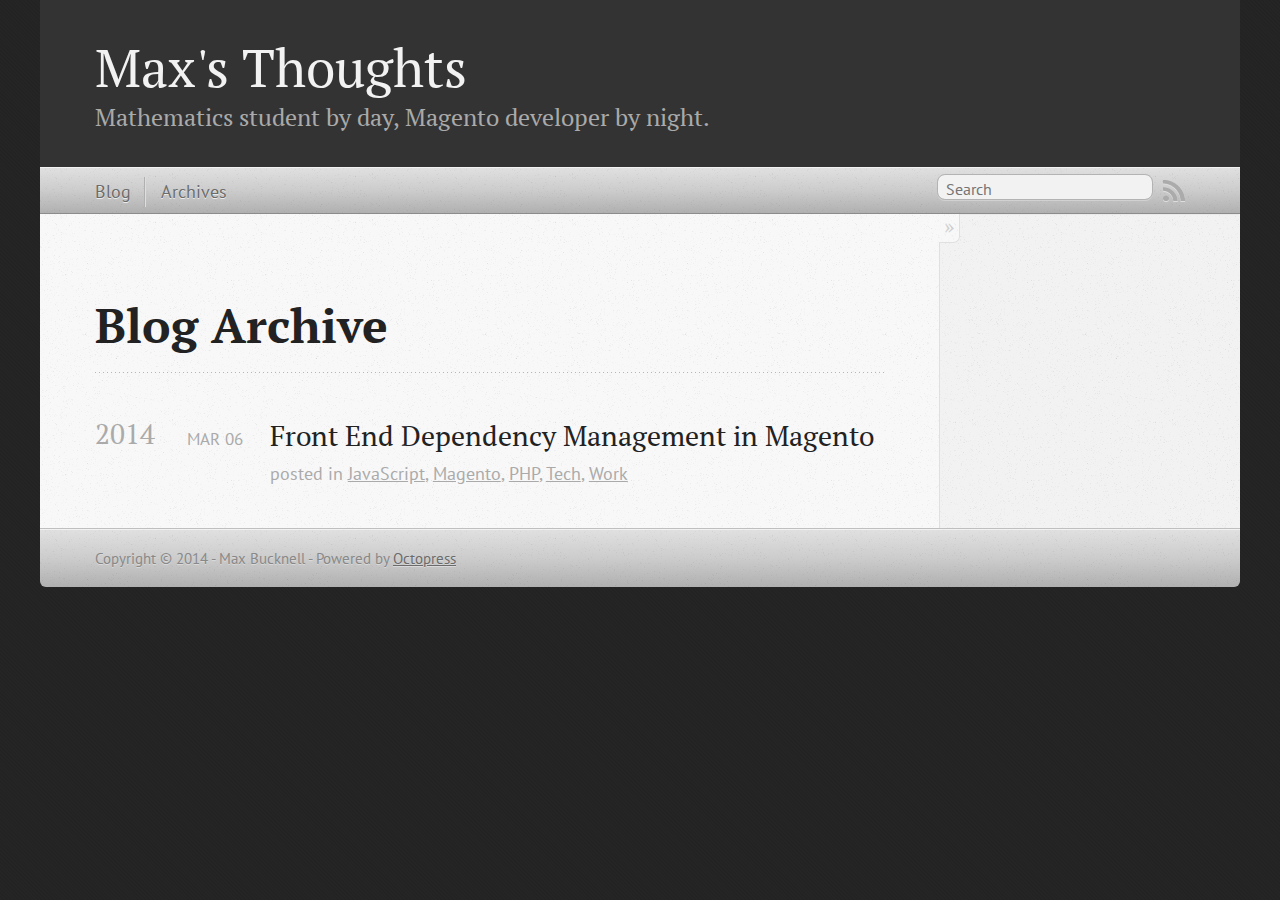
==== commit 53dbcfa4: "Site updated at 2014-03-09 20:39:26 UTC" ====
--- a/blog/archives/index.html
+++ b/blog/archives/index.html
@@ -6,7 +6,7 @@
 <head>
   <meta charset="utf-8">
   <title>Blog Archive - Max's Thoughts</title>
-  <meta name="author" content="Your Name">
+  <meta name="author" content="Max Bucknell">
 
   
   <meta name="description" content=" Blog Archive 2014 Front End Dependency Management in Magento
@@ -81,7 +81,7 @@
 
 <article>
   
-<h1><a href="/2014/03/06/front-end-dependency-management-in-magento/">Front End Dependency Management in Magento</a></h1>
+<h1><a href="blog/2014/03/06/front-end-dependency-management-in-magento/">Front End Dependency Management in Magento</a></h1>
 <time datetime="2014-03-06T20:54:21+00:00" pubdate><span class='month'>Mar</span> <span class='day'>06</span> <span class='year'>2014</span></time>
 
 <footer>
@@ -108,7 +108,7 @@
     </div>
   </div>
   <footer role="contentinfo"><p>
-  Copyright &copy; 2014 - Your Name -
+  Copyright &copy; 2014 - Max Bucknell -
   <span class="credit">Powered by <a href="http://octopress.org">Octopress</a></span>
 </p>
 
